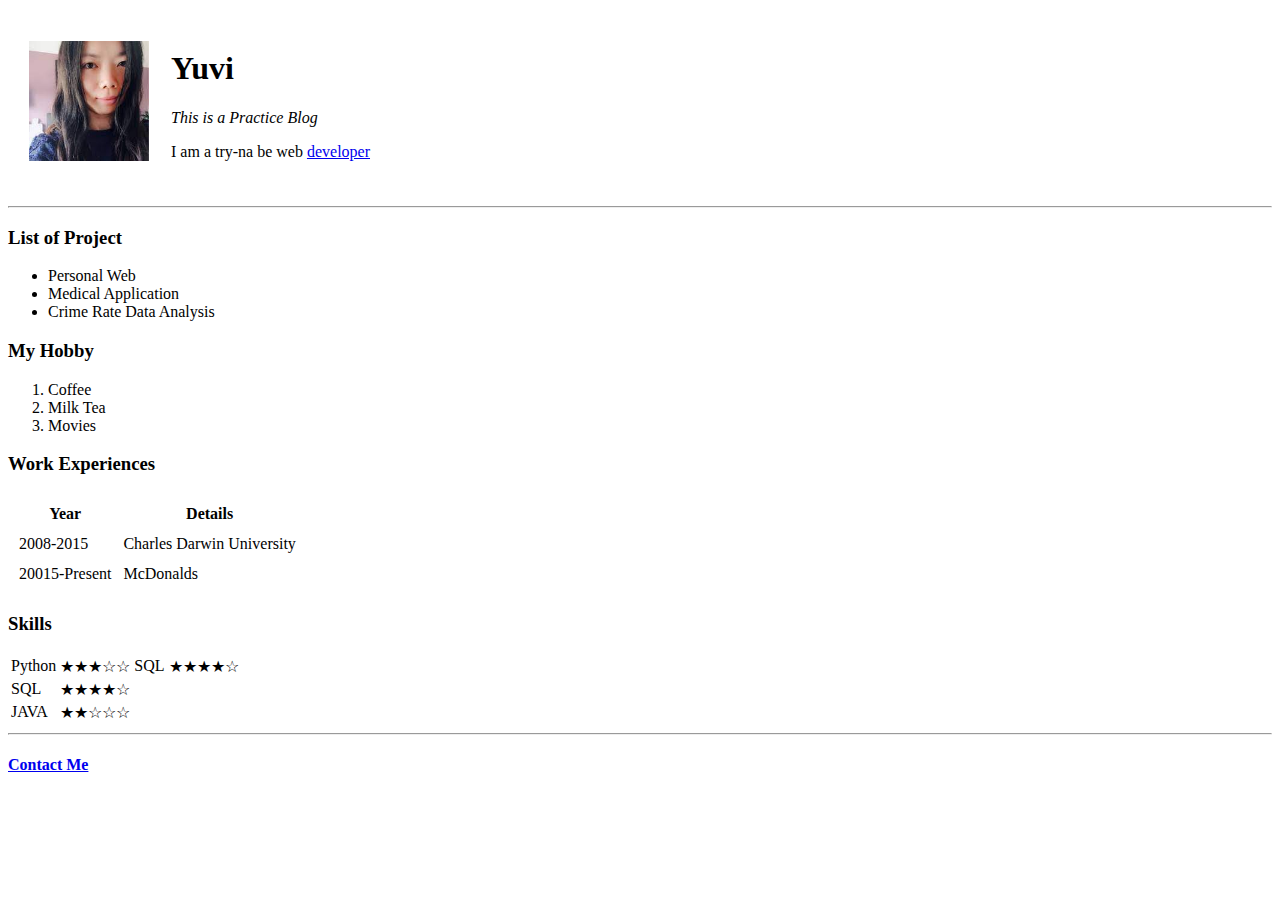
==== index.html @ 967faeff "Add files via upload" ====
<!DOCTYPE html>
<html lang="en">
<head>
    <meta charset="UTF-8">
    <meta http-equiv="X-UA-Compatible" content="IE=edge">
    <meta name="viewport" content="width=device-width, initial-scale=1.0">
    <title>Yuvi's Personal Site</title>
</head>
<body>
    <table cellspacing="20">
        <tr>
            <td><img src="[data-uri]" 
                alt="Profile Pic" width="120" height="auto"/></td>
            <td>
                <h1>Yuvi</h1>
                <p><em>This is a Practice Blog</em></p>
                <p>I am a try-na be web <a href="https://crop-circle.imageonline.co/" target="_blank" ref="noreferrer noopener">developer</a></p>
            </td>
        </tr>
    </table>

    <hr>
    <h3>List of Project</h3>
    <ul>
        <li>Personal Web</li>
        <li>Medical Application</li>
        <li>Crime Rate Data Analysis</li>
    </ul>
    <h3>My Hobby</h3>
    <ol>
        <li>Coffee</li>
        <li>Milk Tea</li>
        <li>Movies</li>
    </ol>
    <h3>Work Experiences</h3>
    <table cellspacing="10">
        <thead>
            <tr>
                <th>Year</th>
                <th>Details</th>
            </tr>
        </thead>
        <tbody>
            <tr>
                <td>2008-2015</td>
                <td>Charles Darwin University</td>
            </tr>
            <tr>
                <td>20015-Present</td>
                <td>McDonalds</td>
            </tr>
        </tbody>       
    </table>
    <h3>Skills</h3>
    <table>
        <tr>
            <td>Python</td>
            <td>★★★☆☆</td>
            <td>SQL</td>
            <td>★★★★☆</td>
        </tr>
        <tr>
            <td>SQL</td>
            <td>★★★★☆</td>
        </tr>
        <tr>
            <td>JAVA</td>
            <td>★★☆☆☆</td>
        </tr>
    </table>
    <hr>
    <h4><a href=contact.html target="_blank" ref="noreferrer noopener">Contact Me</a></h4>
</body>
</html>
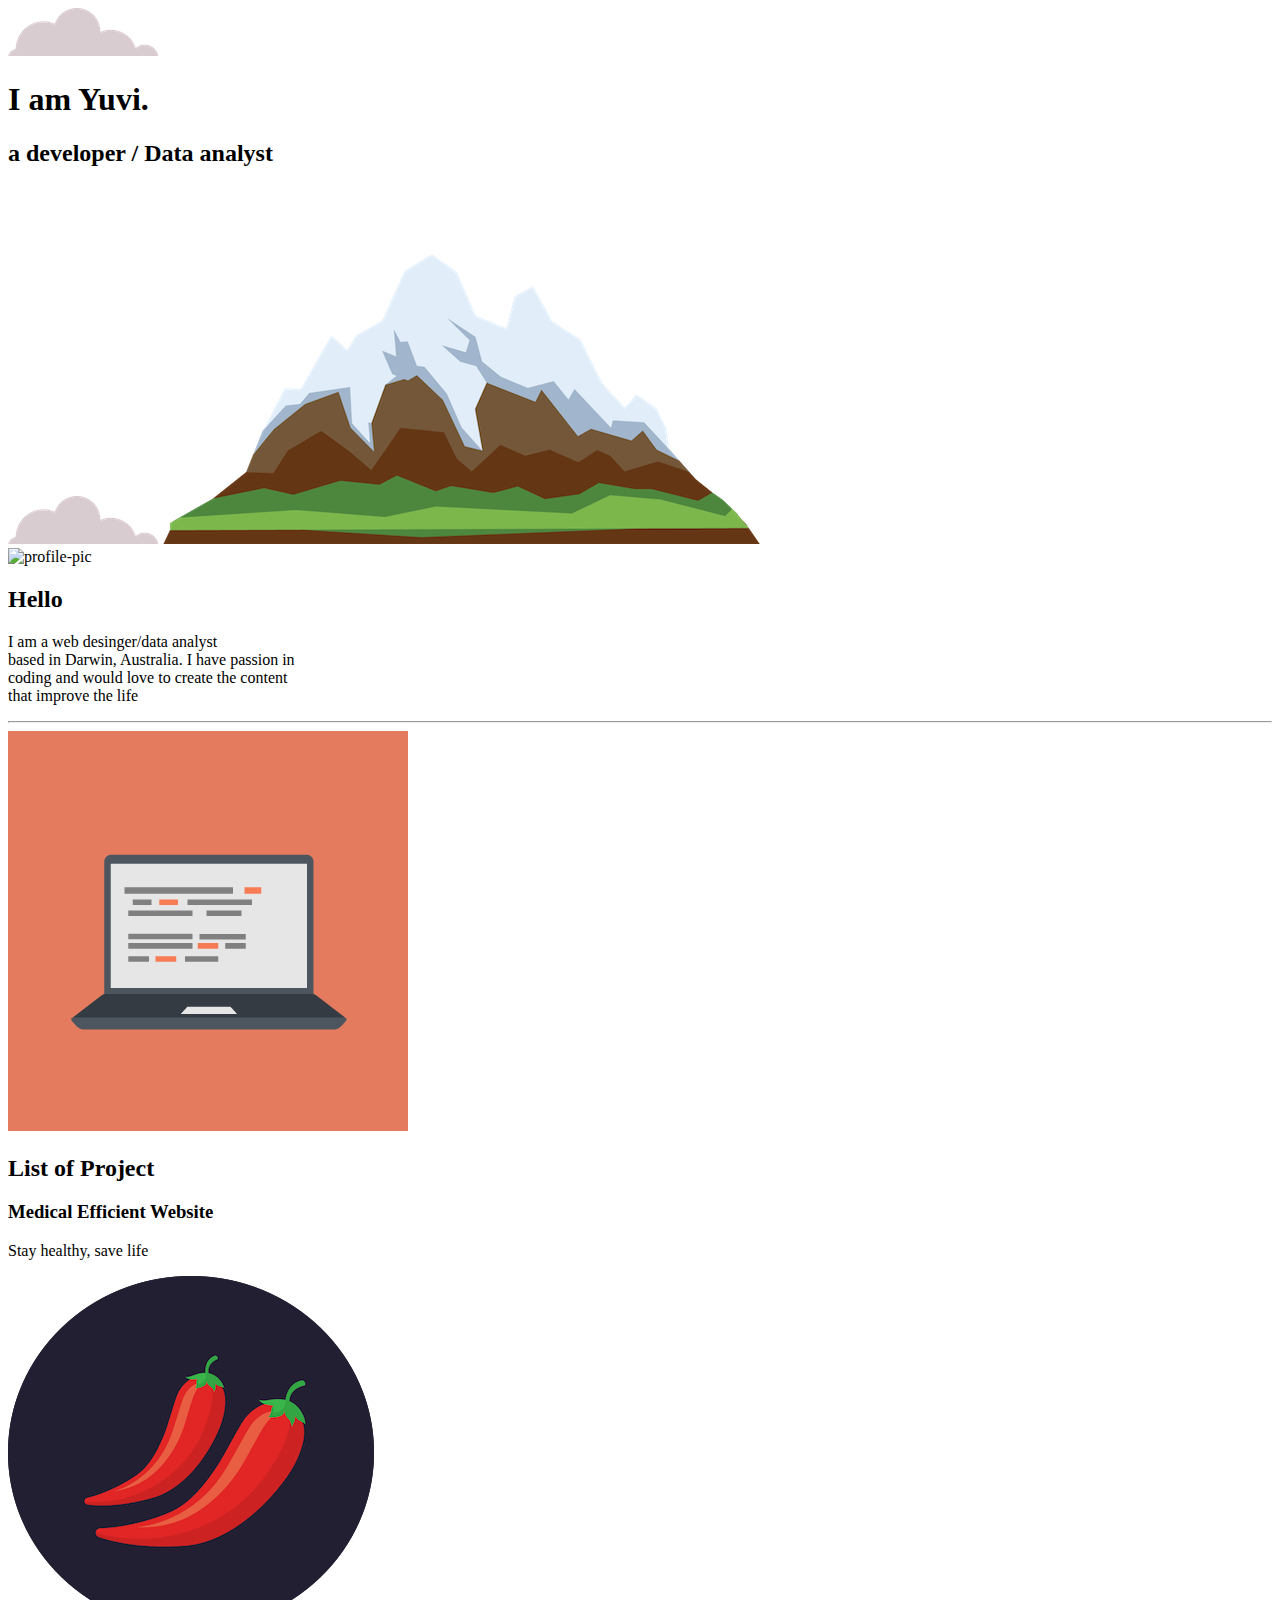
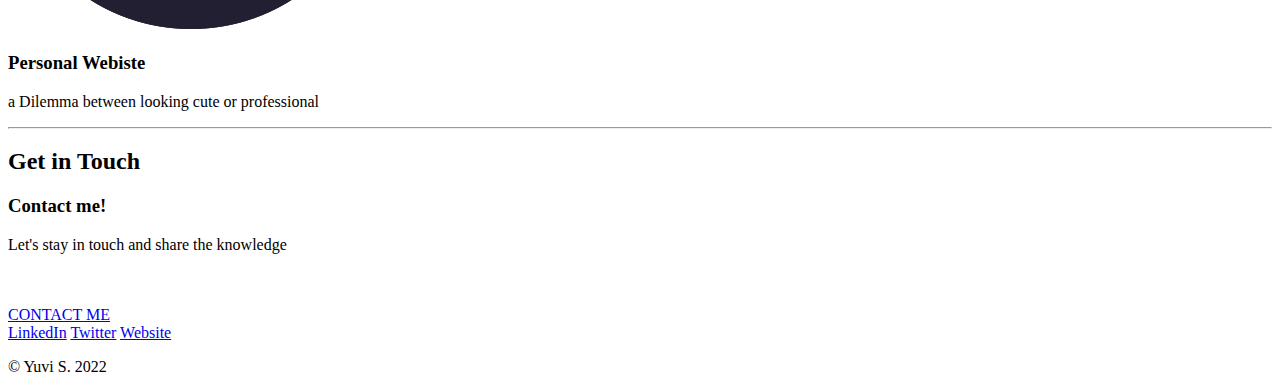
==== commit 7928da42: "Add files via upload" ====
--- a/index.html
+++ b/index.html
@@ -5,70 +5,58 @@
     <meta http-equiv="X-UA-Compatible" content="IE=edge">
     <meta name="viewport" content="width=device-width, initial-scale=1.0">
     <title>Yuvi's Personal Site</title>
+    <link rel="stylesheet" href="style.css">
+    <link rel="icon" href="favicon.ico">
+    <link rel="preconnect" href="https://fonts.googleapis.com">
+    <link rel="preconnect" href="https://fonts.gstatic.com" crossorigin>
+    <link href="https://fonts.googleapis.com/css2?family=Merriweather&family=Montserrat&family=Sacramento&display=swap" rel="stylesheet">
 </head>
+
 <body>
-    <table cellspacing="20">
-        <tr>
-            <td><img src="[data-uri]" 
-                alt="Profile Pic" width="120" height="auto"/></td>
-            <td>
-                <h1>Yuvi</h1>
-                <p><em>This is a Practice Blog</em></p>
-                <p>I am a try-na be web <a href="https://crop-circle.imageonline.co/" target="_blank" ref="noreferrer noopener">developer</a></p>
-            </td>
-        </tr>
-    </table>
+<div class="container-1">
+    <img class="cloud-1" src="image/cloud.png" alt="cloud-img">
+    <h1>I am Yuvi.</h1>
+    <h2 class="sub">a developer / Data analyst</h2>
+    <img class="cloud-2" src="image/cloud.png" alt="cloud-img">
+    <img class="mountain" src="image/mountain.png" alt="mountain-img">
+</div>     
+<div class="container-2">
+    <div class="profile">
+        <img class="round" src="https://media-exp1.licdn.com/dms/image/C5103AQExUZbWdAIlZA/profile-displayphoto-shrink_200_200/0/1527517540567?e=2147483647&v=beta&t=pPGykSujxq1AxpwUYE9C2gVwwAfoSqqvoyxq-7t2-gg" alt="profile-pic">
+        <h2>Hello</h2>
+        <p>I am a web desinger/data analyst <br>based in Darwin, Australia.
+        I have passion in <br>coding and would love to create the content <br>that improve the life</p>
+    </div>
+    <hr>
+    <div>
+        <img class="round" src="image/computer.png" alt="project-pic">
+        <h2>List of Project</h2>
+        <div class="project-row">
+            <h3>Medical Efficient Website</h3>
+            <p>Stay healthy, save life</p>
+        </div>
+        <div class="project-row">
+            <img class="round" src="image/chillies.png" alt="chillie-pic">
+            <h3>Personal Webiste</h3>
+            <p>a Dilemma between looking cute or professional</p>
+        </div>
+    </div>
+    <hr>
+    <div class="contact-me">
+        <h2>Get in Touch</h2>
+        <h3>Contact me!</h3>
+        <p>Let's stay in touch and share the knowledge</p>
+        <br><br>
+        <a class="button" href="contact.html" target="_blank" ref="noreferrer noopener">CONTACT ME</a>
+  </div>
+</div>
 
-    <hr>
-    <h3>List of Project</h3>
-    <ul>
-        <li>Personal Web</li>
-        <li>Medical Application</li>
-        <li>Crime Rate Data Analysis</li>
-    </ul>
-    <h3>My Hobby</h3>
-    <ol>
-        <li>Coffee</li>
-        <li>Milk Tea</li>
-        <li>Movies</li>
-    </ol>
-    <h3>Work Experiences</h3>
-    <table cellspacing="10">
-        <thead>
-            <tr>
-                <th>Year</th>
-                <th>Details</th>
-            </tr>
-        </thead>
-        <tbody>
-            <tr>
-                <td>2008-2015</td>
-                <td>Charles Darwin University</td>
-            </tr>
-            <tr>
-                <td>20015-Present</td>
-                <td>McDonalds</td>
-            </tr>
-        </tbody>       
-    </table>
-    <h3>Skills</h3>
-    <table>
-        <tr>
-            <td>Python</td>
-            <td>★★★☆☆</td>
-            <td>SQL</td>
-            <td>★★★★☆</td>
-        </tr>
-        <tr>
-            <td>SQL</td>
-            <td>★★★★☆</td>
-        </tr>
-        <tr>
-            <td>JAVA</td>
-            <td>★★☆☆☆</td>
-        </tr>
-    </table>
-    <hr>
-    <h4><a href=contact.html target="_blank" ref="noreferrer noopener">Contact Me</a></h4>
+
+<div class="container-3">
+  <a class="footer-link" href="https://www.cdu.edu.au/" target="_blank" ref="noreferrer noopener">LinkedIn</a>
+  <a class="footer-link" href="https://www.cdu.edu.au/" target="_blank" ref="noreferrer noopener">Twitter</a>
+  <a class="footer-link" href="https://www.cdu.edu.au/" target="_blank" ref="noreferrer noopener">Website</a>
+  <p>© Yuvi S. 2022</p>
+</div>
 </body>
 </html>